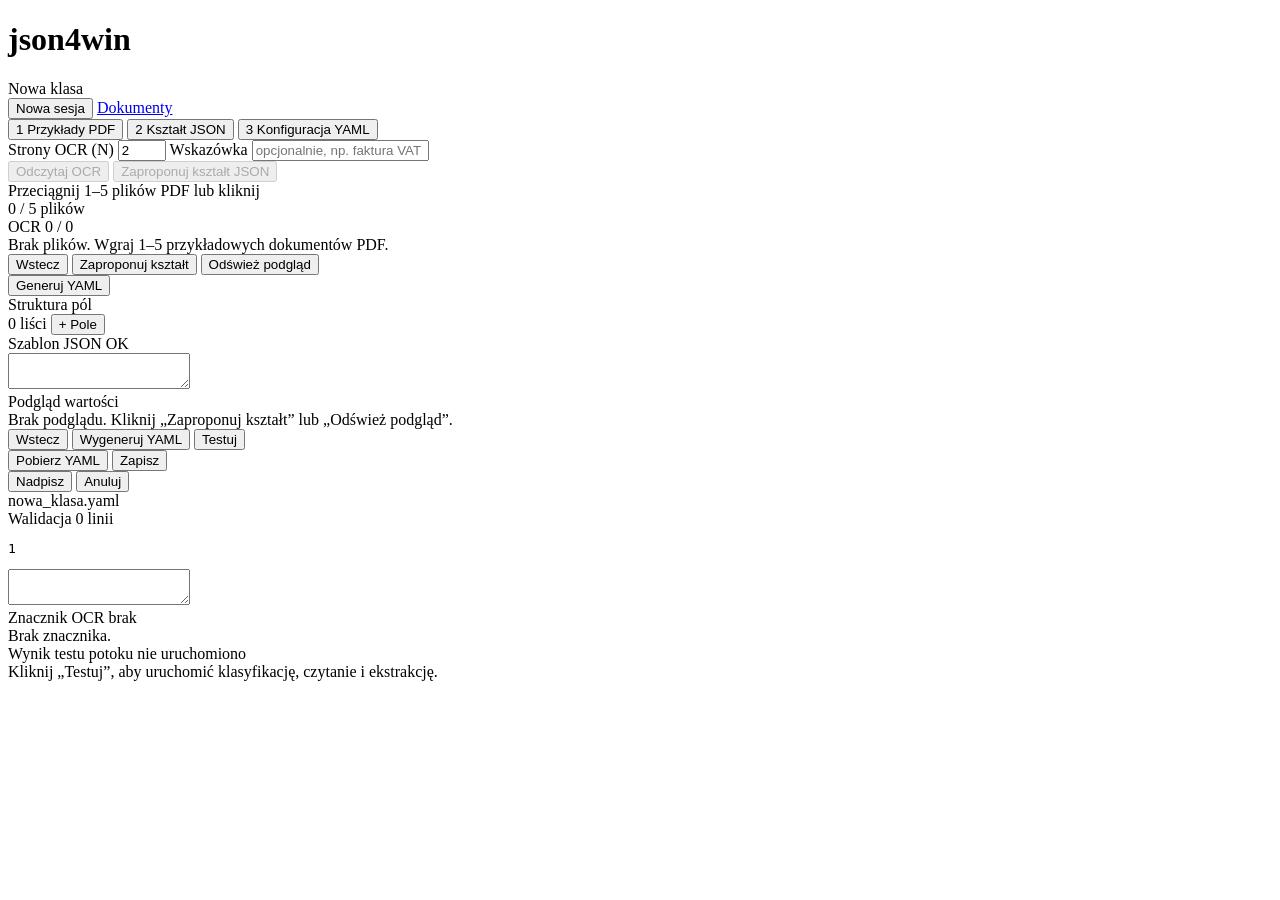
==== json4win/json4win/gui_static/wizard.html @ 59f88cab "G2: GUI config wizard (Nowa klasa): example PDFs -> proposed JSON shape (editor) -> class YAML (live" ====
<!DOCTYPE html>
<html lang="pl">
<head>
  <meta charset="utf-8">
  <meta name="viewport" content="width=device-width, initial-scale=1">
  <title>json4win — Nowa klasa</title>
  <link rel="stylesheet" href="/static/wizard.css">
</head>
<body>
  <header class="topbar">
    <div class="brand">
      <div class="brand-row">
        <h1>json4win</h1>
        <span class="brand-sep"></span>
        <span class="brand-title">Nowa klasa</span>
      </div>
      <div class="config-path" id="config-dir-info"></div>
    </div>
    <div class="topbar-actions">
      <button type="button" class="btn btn-dark-outline" id="btn-reset">Nowa sesja</button>
      <a class="btn btn-dark-outline" href="/">Dokumenty</a>
    </div>
  </header>

  <nav class="stepper" aria-label="Etapy kreatora">
    <button type="button" class="step-btn active" data-stage="1" id="step-btn-1">
      <span class="step-num">1</span>
      <span class="step-label">Przykłady PDF</span>
    </button>
    <span class="step-line"></span>
    <button type="button" class="step-btn" data-stage="2" id="step-btn-2">
      <span class="step-num">2</span>
      <span class="step-label">Kształt JSON</span>
    </button>
    <span class="step-line"></span>
    <button type="button" class="step-btn" data-stage="3" id="step-btn-3">
      <span class="step-num">3</span>
      <span class="step-label">Konfiguracja YAML</span>
    </button>
  </nav>

  <main class="stage-host">
    <div class="alert alert-error hidden" id="global-error" role="alert"></div>

    <!-- STAGE 1: EXAMPLES + OCR -->
    <section class="stage-panel" id="stage-1">
      <div class="toolbar">
        <div class="toolbar-group">
          <label class="inline-label" for="max-pages-input">Strony OCR (N)</label>
          <input type="number" id="max-pages-input" class="input-num" min="1" max="20" value="2">
          <label class="inline-label" for="hint-input">Wskazówka</label>
          <input type="text" id="hint-input" class="input-text input-hint" placeholder="opcjonalnie, np. faktura VAT" autocomplete="off">
        </div>
        <div class="toolbar-group">
          <button type="button" class="btn btn-secondary" id="btn-rerun-ocr" disabled>Odczytaj OCR</button>
          <button type="button" class="btn btn-primary" id="btn-to-stage-2" disabled>Zaproponuj kształt JSON</button>
        </div>
      </div>

      <div class="dropzone" id="wizard-dropzone" tabindex="0" role="button" aria-label="Wgraj 1–5 przykładowych plików PDF">
        <input type="file" id="wizard-file-input" accept=".pdf,application/pdf" multiple hidden>
        <div class="dropzone-main">Przeciągnij 1–5 plików PDF lub kliknij</div>
        <div class="dropzone-meta" id="file-counter">0 / 5 plików</div>
      </div>

      <div class="progress-wrap hidden" id="ocr-progress-wrap">
        <div class="progress-head">
          <span id="ocr-progress-label">OCR</span>
          <span class="mono" id="ocr-progress-count">0 / 0</span>
        </div>
        <div class="progress-track">
          <div class="progress-fill" id="ocr-progress-fill"></div>
        </div>
      </div>

      <div class="files-list" id="wizard-files-list">
        <div class="empty-state">Brak plików. Wgraj 1–5 przykładowych dokumentów PDF.</div>
      </div>
    </section>

    <!-- STAGE 2: OUTPUT JSON SHAPE + PREVIEWS -->
    <section class="stage-panel hidden" id="stage-2">
      <div class="toolbar">
        <div class="toolbar-group">
          <button type="button" class="btn btn-secondary" id="btn-back-1">Wstecz</button>
          <button type="button" class="btn btn-secondary" id="btn-propose-szablon">Zaproponuj kształt</button>
          <button type="button" class="btn btn-secondary" id="btn-refresh-preview">Odśwież podgląd</button>
        </div>
        <div class="toolbar-group">
          <span class="status-inline mono" id="stage2-busy"></span>
          <button type="button" class="btn btn-primary" id="btn-to-stage-3">Generuj YAML</button>
        </div>
      </div>

      <div class="grid-2 stage2-grid">
        <div class="box">
          <div class="box-header">
            <span>Struktura pól</span>
            <div class="box-header-actions">
              <span class="meta-tag mono" id="leaf-count-tag">0 liści</span>
              <button type="button" class="btn btn-xs btn-secondary" id="btn-add-root-field">+ Pole</button>
            </div>
          </div>
          <div class="box-body scroll-y" id="schema-tree"></div>
        </div>

        <div class="box">
          <div class="box-header">
            <span>Szablon JSON</span>
            <span class="meta-tag" id="raw-json-status">OK</span>
          </div>
          <div class="inline-error hidden" id="raw-json-error"></div>
          <textarea class="code-editor" id="raw-json-editor" spellcheck="false" aria-label="Surowy szablon JSON"></textarea>
        </div>
      </div>

      <div class="box preview-box">
        <div class="box-header">
          <span>Podgląd wartości</span>
          <div class="tab-bar" id="preview-tabs"></div>
        </div>
        <div class="box-body scroll-y" id="preview-body">
          <div class="empty-state">Brak podglądu. Kliknij „Zaproponuj kształt” lub „Odśwież podgląd”.</div>
        </div>
      </div>
    </section>

    <!-- STAGE 3: YAML CONFIG + LIVE VALIDATION + MARKER + PIPELINE TEST + SAVE -->
    <section class="stage-panel hidden" id="stage-3">
      <div class="toolbar">
        <div class="toolbar-group">
          <button type="button" class="btn btn-secondary" id="btn-back-2">Wstecz</button>
          <button type="button" class="btn btn-secondary" id="btn-propose-yaml">Wygeneruj YAML</button>
          <button type="button" class="btn btn-secondary" id="btn-test-pipeline">Testuj</button>
        </div>
        <div class="toolbar-group">
          <span class="status-inline mono" id="stage3-busy"></span>
          <button type="button" class="btn btn-secondary" id="btn-download-yaml">Pobierz YAML</button>
          <button type="button" class="btn btn-primary" id="btn-save-yaml">Zapisz</button>
        </div>
      </div>

      <div class="confirm-bar hidden" id="overwrite-bar" role="alert">
        <span id="overwrite-message"></span>
        <div class="confirm-actions">
          <button type="button" class="btn btn-danger btn-sm" id="btn-confirm-overwrite">Nadpisz</button>
          <button type="button" class="btn btn-secondary btn-sm" id="btn-cancel-overwrite">Anuluj</button>
        </div>
      </div>

      <div class="alert alert-ok hidden" id="save-ok-bar"></div>

      <div class="grid-yaml stage3-grid">
        <div class="box yaml-box">
          <div class="box-header">
            <span class="mono" id="yaml-filename-label">nowa_klasa.yaml</span>
            <div class="box-header-actions">
              <span class="state-chip" id="yaml-valid-chip">Walidacja</span>
              <span class="meta-tag mono" id="yaml-lines-count">0 linii</span>
            </div>
          </div>
          <div class="yaml-editor-wrap">
            <pre class="line-gutter" id="yaml-gutter" aria-hidden="true">1</pre>
            <textarea class="code-editor yaml-textarea" id="yaml-editor" spellcheck="false" aria-label="Edytor konfiguracji YAML"></textarea>
          </div>
          <div class="validation-panel" id="yaml-validation-panel"></div>
        </div>

        <div class="right-stack">
          <div class="box marker-box">
            <div class="box-header">
              <span>Znacznik OCR</span>
              <span class="meta-tag mono" id="marker-pattern-tag">brak</span>
            </div>
            <div class="box-body" id="marker-results">
              <div class="empty-state">Brak znacznika.</div>
            </div>
          </div>

          <div class="box test-box">
            <div class="box-header">
              <span>Wynik testu potoku</span>
              <span class="meta-tag mono" id="test-summary-tag">nie uruchomiono</span>
            </div>
            <div class="box-body scroll-y" id="test-results">
              <div class="empty-state">Kliknij „Testuj”, aby uruchomić klasyfikację, czytanie i ekstrakcję.</div>
            </div>
          </div>
        </div>
      </div>
    </section>
  </main>

  <script src="/static/wizard.js"></script>
</body>
</html>
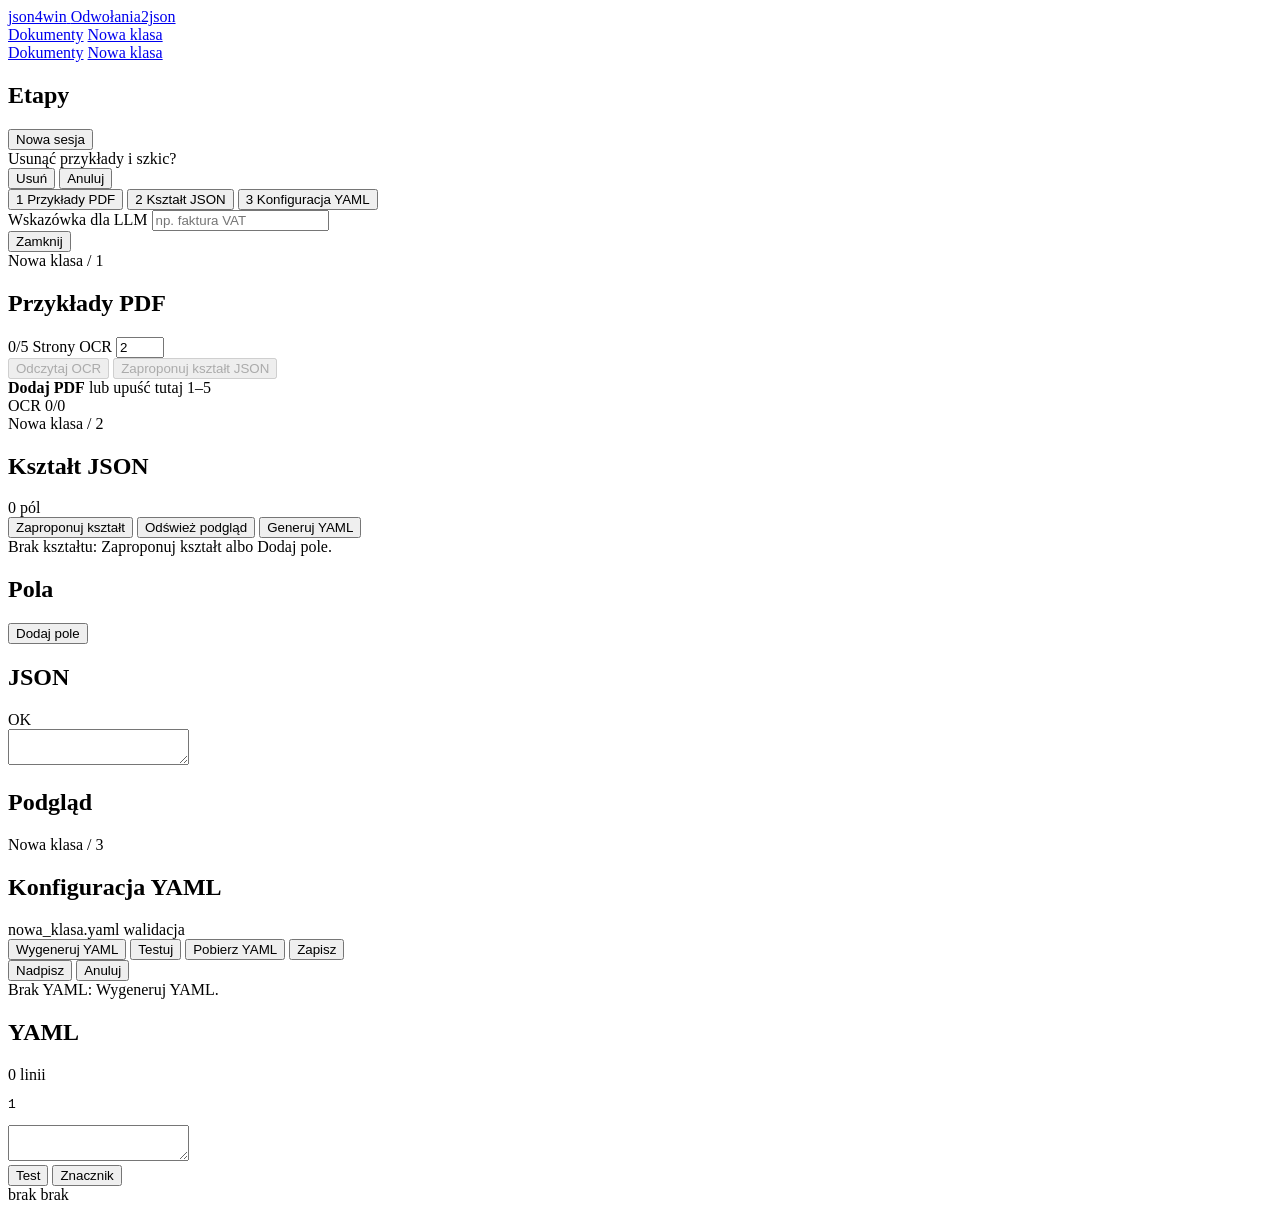
==== commit 334031a3: "G3: GUI redesign: one app shell and design system for Dokumenty and Nowa klasa Shared ui.css/ui.js (" ====
--- a/json4win/json4win/gui_static/wizard.html
+++ b/json4win/json4win/gui_static/wizard.html
@@ -3,194 +3,232 @@
 <head>
   <meta charset="utf-8">
   <meta name="viewport" content="width=device-width, initial-scale=1">
-  <title>json4win — Nowa klasa</title>
-  <link rel="stylesheet" href="/static/wizard.css">
+  <title>Nowa klasa · json4win</title>
+  <link rel="stylesheet" href="/static/ui.css">
 </head>
-<body>
-  <header class="topbar">
-    <div class="brand">
-      <div class="brand-row">
-        <h1>json4win</h1>
-        <span class="brand-sep"></span>
-        <span class="brand-title">Nowa klasa</span>
-      </div>
-      <div class="config-path" id="config-dir-info"></div>
+<body class="view-wizard">
+  <header class="top">
+    <a class="brand" href="/" title="json4win: dokumenty odwołania KIO w JSON">
+      <span class="brand-mark"></span><span class="brand-name">json4win</span>
+      <span class="brand-sep"></span><span class="brand-sub">Odwołania2json</span>
+    </a>
+    <nav class="top-nav" aria-label="Widoki">
+      <a href="/">Dokumenty</a>
+      <a href="/wizard" class="active">Nowa klasa</a>
+    </nav>
+    <div class="top-right">
+      <a class="job hidden" id="job-pill" href="/">
+        <span class="mk" id="job-mk"></span>
+        <span class="job-label" id="job-label"></span>
+        <span class="mono" id="job-count"></span>
+        <span class="job-time hidden" id="job-time"></span>
+      </a>
     </div>
-    <div class="topbar-actions">
-      <button type="button" class="btn btn-dark-outline" id="btn-reset">Nowa sesja</button>
-      <a class="btn btn-dark-outline" href="/">Dokumenty</a>
-    </div>
+    <div class="jobline"><div class="jobline-fill" id="jobline-fill"></div></div>
   </header>
 
-  <nav class="stepper" aria-label="Etapy kreatora">
-    <button type="button" class="step-btn active" data-stage="1" id="step-btn-1">
-      <span class="step-num">1</span>
-      <span class="step-label">Przykłady PDF</span>
-    </button>
-    <span class="step-line"></span>
-    <button type="button" class="step-btn" data-stage="2" id="step-btn-2">
-      <span class="step-num">2</span>
-      <span class="step-label">Kształt JSON</span>
-    </button>
-    <span class="step-line"></span>
-    <button type="button" class="step-btn" data-stage="3" id="step-btn-3">
-      <span class="step-num">3</span>
-      <span class="step-label">Konfiguracja YAML</span>
-    </button>
-  </nav>
-
-  <main class="stage-host">
-    <div class="alert alert-error hidden" id="global-error" role="alert"></div>
-
-    <!-- STAGE 1: EXAMPLES + OCR -->
-    <section class="stage-panel" id="stage-1">
-      <div class="toolbar">
-        <div class="toolbar-group">
-          <label class="inline-label" for="max-pages-input">Strony OCR (N)</label>
-          <input type="number" id="max-pages-input" class="input-num" min="1" max="20" value="2">
-          <label class="inline-label" for="hint-input">Wskazówka</label>
-          <input type="text" id="hint-input" class="input-text input-hint" placeholder="opcjonalnie, np. faktura VAT" autocomplete="off">
-        </div>
-        <div class="toolbar-group">
-          <button type="button" class="btn btn-secondary" id="btn-rerun-ocr" disabled>Odczytaj OCR</button>
-          <button type="button" class="btn btn-primary" id="btn-to-stage-2" disabled>Zaproponuj kształt JSON</button>
-        </div>
-      </div>
-
-      <div class="dropzone" id="wizard-dropzone" tabindex="0" role="button" aria-label="Wgraj 1–5 przykładowych plików PDF">
-        <input type="file" id="wizard-file-input" accept=".pdf,application/pdf" multiple hidden>
-        <div class="dropzone-main">Przeciągnij 1–5 plików PDF lub kliknij</div>
-        <div class="dropzone-meta" id="file-counter">0 / 5 plików</div>
-      </div>
-
-      <div class="progress-wrap hidden" id="ocr-progress-wrap">
-        <div class="progress-head">
-          <span id="ocr-progress-label">OCR</span>
-          <span class="mono" id="ocr-progress-count">0 / 0</span>
-        </div>
-        <div class="progress-track">
-          <div class="progress-fill" id="ocr-progress-fill"></div>
-        </div>
-      </div>
-
-      <div class="files-list" id="wizard-files-list">
-        <div class="empty-state">Brak plików. Wgraj 1–5 przykładowych dokumentów PDF.</div>
-      </div>
-    </section>
-
-    <!-- STAGE 2: OUTPUT JSON SHAPE + PREVIEWS -->
-    <section class="stage-panel hidden" id="stage-2">
-      <div class="toolbar">
-        <div class="toolbar-group">
-          <button type="button" class="btn btn-secondary" id="btn-back-1">Wstecz</button>
-          <button type="button" class="btn btn-secondary" id="btn-propose-szablon">Zaproponuj kształt</button>
-          <button type="button" class="btn btn-secondary" id="btn-refresh-preview">Odśwież podgląd</button>
-        </div>
-        <div class="toolbar-group">
-          <span class="status-inline mono" id="stage2-busy"></span>
-          <button type="button" class="btn btn-primary" id="btn-to-stage-3">Generuj YAML</button>
-        </div>
-      </div>
-
-      <div class="grid-2 stage2-grid">
-        <div class="box">
-          <div class="box-header">
-            <span>Struktura pól</span>
-            <div class="box-header-actions">
-              <span class="meta-tag mono" id="leaf-count-tag">0 liści</span>
-              <button type="button" class="btn btn-xs btn-secondary" id="btn-add-root-field">+ Pole</button>
-            </div>
-          </div>
-          <div class="box-body scroll-y" id="schema-tree"></div>
-        </div>
-
-        <div class="box">
-          <div class="box-header">
-            <span>Szablon JSON</span>
-            <span class="meta-tag" id="raw-json-status">OK</span>
-          </div>
-          <div class="inline-error hidden" id="raw-json-error"></div>
-          <textarea class="code-editor" id="raw-json-editor" spellcheck="false" aria-label="Surowy szablon JSON"></textarea>
-        </div>
-      </div>
-
-      <div class="box preview-box">
-        <div class="box-header">
-          <span>Podgląd wartości</span>
-          <div class="tab-bar" id="preview-tabs"></div>
-        </div>
-        <div class="box-body scroll-y" id="preview-body">
-          <div class="empty-state">Brak podglądu. Kliknij „Zaproponuj kształt” lub „Odśwież podgląd”.</div>
-        </div>
-      </div>
-    </section>
-
-    <!-- STAGE 3: YAML CONFIG + LIVE VALIDATION + MARKER + PIPELINE TEST + SAVE -->
-    <section class="stage-panel hidden" id="stage-3">
-      <div class="toolbar">
-        <div class="toolbar-group">
-          <button type="button" class="btn btn-secondary" id="btn-back-2">Wstecz</button>
-          <button type="button" class="btn btn-secondary" id="btn-propose-yaml">Wygeneruj YAML</button>
-          <button type="button" class="btn btn-secondary" id="btn-test-pipeline">Testuj</button>
-        </div>
-        <div class="toolbar-group">
-          <span class="status-inline mono" id="stage3-busy"></span>
-          <button type="button" class="btn btn-secondary" id="btn-download-yaml">Pobierz YAML</button>
-          <button type="button" class="btn btn-primary" id="btn-save-yaml">Zapisz</button>
-        </div>
-      </div>
-
-      <div class="confirm-bar hidden" id="overwrite-bar" role="alert">
-        <span id="overwrite-message"></span>
+  <div class="layout">
+    <aside class="rail">
+      <nav class="nav" aria-label="Widoki">
+        <a href="/">Dokumenty</a>
+        <a href="/wizard" class="active">Nowa klasa</a>
+      </nav>
+
+      <div class="rail-head">
+        <h2 class="rail-title">Etapy</h2>
+        <button type="button" class="btn btn-quiet" id="btn-reset" title="Usuń przykłady i szkic, zacznij od nowa">Nowa sesja</button>
+      </div>
+      <div class="confirm hidden" id="reset-confirm" role="alert">
+        <span>Usunąć przykłady i szkic?</span>
         <div class="confirm-actions">
-          <button type="button" class="btn btn-danger btn-sm" id="btn-confirm-overwrite">Nadpisz</button>
-          <button type="button" class="btn btn-secondary btn-sm" id="btn-cancel-overwrite">Anuluj</button>
-        </div>
-      </div>
-
-      <div class="alert alert-ok hidden" id="save-ok-bar"></div>
-
-      <div class="grid-yaml stage3-grid">
-        <div class="box yaml-box">
-          <div class="box-header">
-            <span class="mono" id="yaml-filename-label">nowa_klasa.yaml</span>
-            <div class="box-header-actions">
-              <span class="state-chip" id="yaml-valid-chip">Walidacja</span>
-              <span class="meta-tag mono" id="yaml-lines-count">0 linii</span>
-            </div>
-          </div>
-          <div class="yaml-editor-wrap">
-            <pre class="line-gutter" id="yaml-gutter" aria-hidden="true">1</pre>
-            <textarea class="code-editor yaml-textarea" id="yaml-editor" spellcheck="false" aria-label="Edytor konfiguracji YAML"></textarea>
-          </div>
-          <div class="validation-panel" id="yaml-validation-panel"></div>
-        </div>
-
-        <div class="right-stack">
-          <div class="box marker-box">
-            <div class="box-header">
-              <span>Znacznik OCR</span>
-              <span class="meta-tag mono" id="marker-pattern-tag">brak</span>
-            </div>
-            <div class="box-body" id="marker-results">
-              <div class="empty-state">Brak znacznika.</div>
-            </div>
-          </div>
-
-          <div class="box test-box">
-            <div class="box-header">
-              <span>Wynik testu potoku</span>
-              <span class="meta-tag mono" id="test-summary-tag">nie uruchomiono</span>
-            </div>
-            <div class="box-body scroll-y" id="test-results">
-              <div class="empty-state">Kliknij „Testuj”, aby uruchomić klasyfikację, czytanie i ekstrakcję.</div>
-            </div>
-          </div>
-        </div>
-      </div>
-    </section>
-  </main>
-
+          <button type="button" class="btn btn-danger btn-sm" id="btn-reset-confirm">Usuń</button>
+          <button type="button" class="btn btn-sm" id="btn-reset-cancel">Anuluj</button>
+        </div>
+      </div>
+
+      <nav class="steps" aria-label="Etapy kreatora">
+        <button type="button" class="step active" data-stage="1" id="step-btn-1">
+          <span class="step-num">1</span>
+          <span class="step-text"><span class="step-label">Przykłady PDF</span><span class="step-meta" id="step-meta-1"></span></span>
+        </button>
+        <button type="button" class="step" data-stage="2" id="step-btn-2">
+          <span class="step-num">2</span>
+          <span class="step-text"><span class="step-label">Kształt JSON</span><span class="step-meta" id="step-meta-2"></span></span>
+        </button>
+        <button type="button" class="step" data-stage="3" id="step-btn-3">
+          <span class="step-num">3</span>
+          <span class="step-text"><span class="step-label">Konfiguracja YAML</span><span class="step-meta" id="step-meta-3"></span></span>
+        </button>
+      </nav>
+
+      <div class="group-body stack rail-hint">
+        <label class="field">
+          <span class="field-label">Wskazówka dla LLM</span>
+          <input type="text" id="hint-input" class="input" placeholder="np. faktura VAT" autocomplete="off" title="Opcjonalnie: czym jest nowa klasa. Używana przy propozycji kształtu JSON i YAML.">
+        </label>
+      </div>
+
+      <div class="rail-foot">
+        <div id="config-dir-info"></div>
+      </div>
+    </aside>
+
+    <main class="work">
+      <!-- Shared status (moved under the active stage header by wizard.js) -->
+      <div id="stage-status">
+        <div class="busy hidden" id="busy">
+          <div class="busy-row">
+            <span class="mk mk-run"></span>
+            <span class="busy-label" id="busy-label"></span>
+            <span class="busy-time" id="busy-time"></span>
+          </div>
+          <div class="bar bar-indet" id="busy-bar"><div class="bar-fill" id="busy-fill"></div></div>
+        </div>
+        <div class="note note-err hidden stage-note" id="global-error" role="alert">
+          <span class="mk mk-err"></span><span class="note-text" id="global-error-text"></span>
+          <span class="note-actions"><button type="button" class="btn btn-quiet" id="btn-error-close">Zamknij</button></span>
+        </div>
+      </div>
+
+      <!-- STAGE 1: examples + OCR -->
+      <section class="stage" id="stage-1">
+        <div class="page-head">
+          <div class="grow">
+            <div class="crumb">Nowa klasa <span class="sep">/</span> 1</div>
+            <h1 class="page-title">Przykłady PDF</h1>
+            <div class="page-meta">
+              <span class="tag" id="file-counter">0/5</span>
+              <label class="inline-field" title="Ile pierwszych stron każdego przykładu czyta OCR">
+                Strony OCR <input type="number" id="max-pages-input" class="input input-sm input-num" min="1" max="20" value="2">
+              </label>
+            </div>
+          </div>
+          <div class="actions">
+            <button type="button" class="btn" id="btn-rerun-ocr" disabled title="Odczytaj ponownie wszystkie przykłady">Odczytaj OCR</button>
+            <button type="button" class="btn btn-primary" id="btn-to-stage-2" disabled>Zaproponuj kształt JSON</button>
+          </div>
+        </div>
+        <div class="stage-body stack">
+          <div class="drop" id="wizard-dropzone" tabindex="0" role="button" aria-label="Dodaj 1–5 przykładowych PDF">
+            <input type="file" id="wizard-file-input" accept=".pdf,application/pdf" multiple hidden>
+            <span><strong>Dodaj PDF</strong> lub upuść tutaj</span>
+            <span class="tag" title="Limit przykładów">1–5</span>
+          </div>
+
+          <div class="busy-inline hidden" id="ocr-progress-wrap">
+            <div class="busy-row">
+              <span class="busy-label" id="ocr-progress-label">OCR</span>
+              <span class="busy-time mono" id="ocr-progress-count">0/0</span>
+            </div>
+            <div class="bar"><div class="bar-fill" id="ocr-progress-fill"></div></div>
+          </div>
+
+          <div class="panel" id="wizard-files-list"></div>
+        </div>
+      </section>
+
+      <!-- STAGE 2: output JSON shape + previews -->
+      <section class="stage hidden" id="stage-2">
+        <div class="page-head">
+          <div class="grow">
+            <div class="crumb">Nowa klasa <span class="sep">/</span> 2</div>
+            <h1 class="page-title">Kształt JSON</h1>
+            <div class="page-meta"><span class="tag" id="leaf-count-tag">0 pól</span></div>
+          </div>
+          <div class="actions">
+            <button type="button" class="btn" id="btn-propose-szablon" title="LLM proponuje kształt od nowa">Zaproponuj kształt</button>
+            <button type="button" class="btn" id="btn-refresh-preview" title="LLM wypełnia obecny kształt wartościami z przykładów">Odśwież podgląd</button>
+            <button type="button" class="btn btn-primary" id="btn-to-stage-3">Generuj YAML</button>
+          </div>
+        </div>
+        <div class="stage-body grid-2x">
+          <div class="note note-muted span-2 hidden" id="stage2-empty"><span class="mk mk-idle"></span><span class="note-text">Brak kształtu: Zaproponuj kształt albo Dodaj pole.</span></div>
+          <div class="panel">
+            <div class="panel-head">
+              <h2 class="panel-title">Pola</h2>
+              <span class="grow"></span>
+              <button type="button" class="btn btn-quiet" id="btn-add-root-field">Dodaj pole</button>
+            </div>
+            <div class="panel-body" id="schema-tree"></div>
+          </div>
+          <div class="panel">
+            <div class="panel-head">
+              <h2 class="panel-title">JSON</h2>
+              <span class="grow"></span>
+              <span class="tag" id="raw-json-status">OK</span>
+            </div>
+            <div class="note note-err hidden" id="raw-json-error"></div>
+            <textarea class="code-editor panel-body" id="raw-json-editor" spellcheck="false" aria-label="Szablon JSON"></textarea>
+          </div>
+          <div class="panel span-2">
+            <div class="panel-head">
+              <h2 class="panel-title">Podgląd</h2>
+              <div class="tabs" id="preview-tabs"></div>
+            </div>
+            <div class="panel-body" id="preview-body"></div>
+          </div>
+        </div>
+      </section>
+
+      <!-- STAGE 3: YAML + validation + marker + test + save -->
+      <section class="stage hidden" id="stage-3">
+        <div class="page-head">
+          <div class="grow">
+            <div class="crumb">Nowa klasa <span class="sep">/</span> 3</div>
+            <h1 class="page-title">Konfiguracja YAML</h1>
+            <div class="page-meta">
+              <span class="mono" id="yaml-filename-label">nowa_klasa.yaml</span>
+              <span class="tag" id="yaml-valid-chip">walidacja</span>
+            </div>
+          </div>
+          <div class="actions">
+            <button type="button" class="btn" id="btn-propose-yaml" title="LLM generuje YAML od nowa">Wygeneruj YAML</button>
+            <button type="button" class="btn" id="btn-test-pipeline" title="Klasyfikacja, czytanie i ekstrakcja na przykładach">Testuj</button>
+            <button type="button" class="btn" id="btn-download-yaml">Pobierz YAML</button>
+            <button type="button" class="btn btn-primary" id="btn-save-yaml">Zapisz</button>
+          </div>
+        </div>
+        <div class="confirm hidden" id="overwrite-bar" role="alert">
+          <span id="overwrite-message"></span>
+          <div class="confirm-actions">
+            <button type="button" class="btn btn-danger btn-sm" id="btn-confirm-overwrite">Nadpisz</button>
+            <button type="button" class="btn btn-sm" id="btn-cancel-overwrite">Anuluj</button>
+          </div>
+        </div>
+        <div class="note stage-note hidden" id="save-ok-bar" role="status"></div>
+        <div class="stage-body grid-yaml">
+          <div class="note note-muted span-2 hidden" id="stage3-empty"><span class="mk mk-idle"></span><span class="note-text">Brak YAML: Wygeneruj YAML.</span></div>
+          <div class="panel">
+            <div class="panel-head">
+              <h2 class="panel-title">YAML</h2>
+              <span class="grow"></span>
+              <span class="tag" id="yaml-lines-count">0 linii</span>
+            </div>
+            <div class="yaml-editor-wrap panel-body">
+              <pre class="line-gutter" id="yaml-gutter" aria-hidden="true">1</pre>
+              <textarea class="code-editor yaml-textarea" id="yaml-editor" spellcheck="false" aria-label="Edytor YAML"></textarea>
+            </div>
+            <div class="validation-panel" id="yaml-validation-panel"></div>
+          </div>
+          <div class="panel">
+            <div class="panel-head">
+              <div class="tabs" role="tablist">
+                <button type="button" class="tab active" id="tab-test" role="tab">Test</button>
+                <button type="button" class="tab" id="tab-marker" role="tab" title="Regex czytanie.znacznik na stronach OCR">Znacznik</button>
+              </div>
+              <span class="grow"></span>
+              <span class="tag" id="test-summary-tag">brak</span>
+              <span class="tag hidden" id="marker-pattern-tag">brak</span>
+            </div>
+            <div class="panel-body" id="test-results"></div>
+            <div class="panel-body hidden" id="marker-results"></div>
+          </div>
+        </div>
+      </section>
+    </main>
+  </div>
+
+  <script src="/static/ui.js"></script>
   <script src="/static/wizard.js"></script>
 </body>
 </html>
